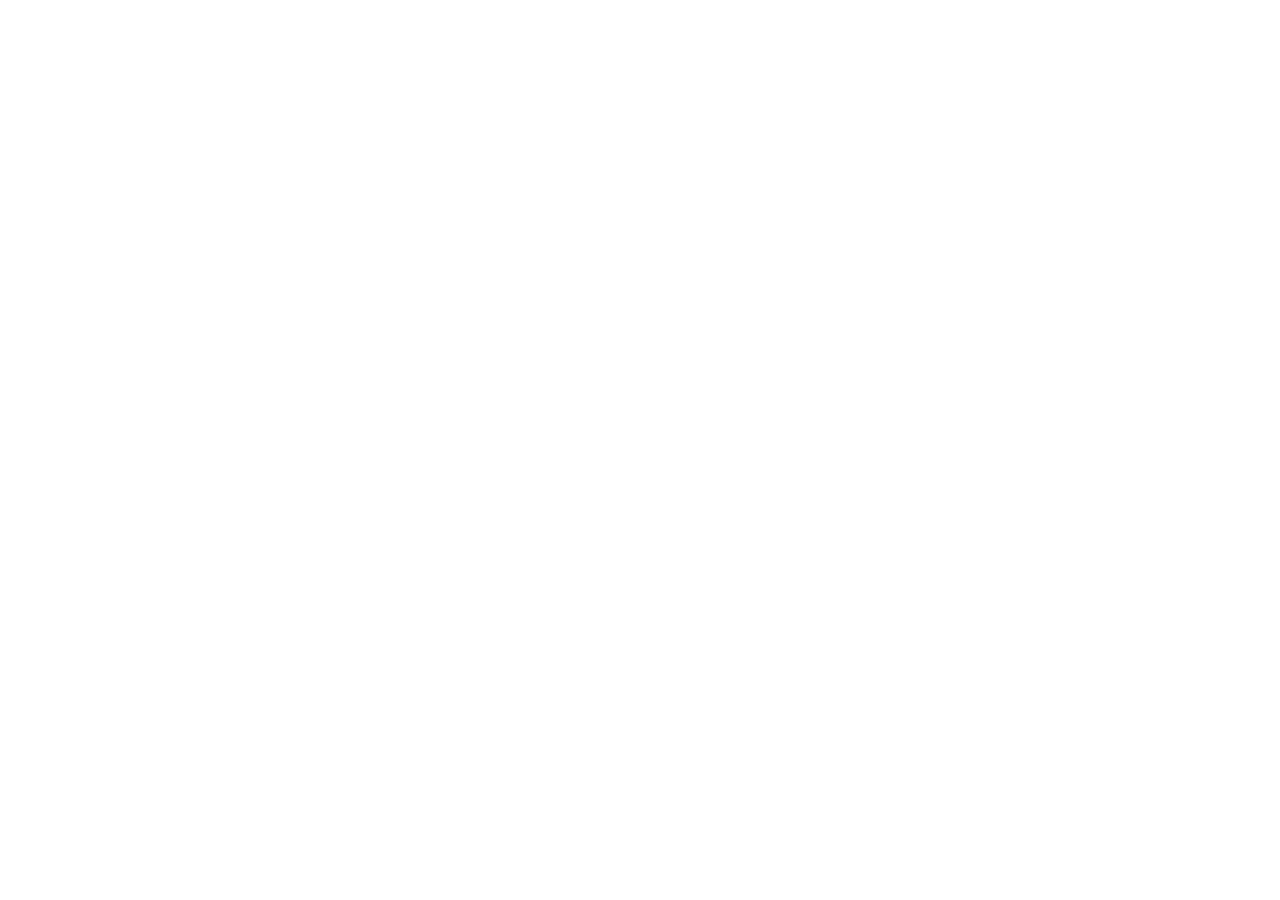
==== index.html @ 0effe44f "initial setup" ====
<!DOCTYPE html>
<html lang="en">
<head>
    <meta charset="UTF-8">
    <meta name="viewport" content="width=device-width, initial-scale=1.0">
    <title>Code Maths</title>
    <link rel="stylesheet" href="./style.css">
</head>
<body>
    
</body>
<script src="./main.js"></script>
</html>
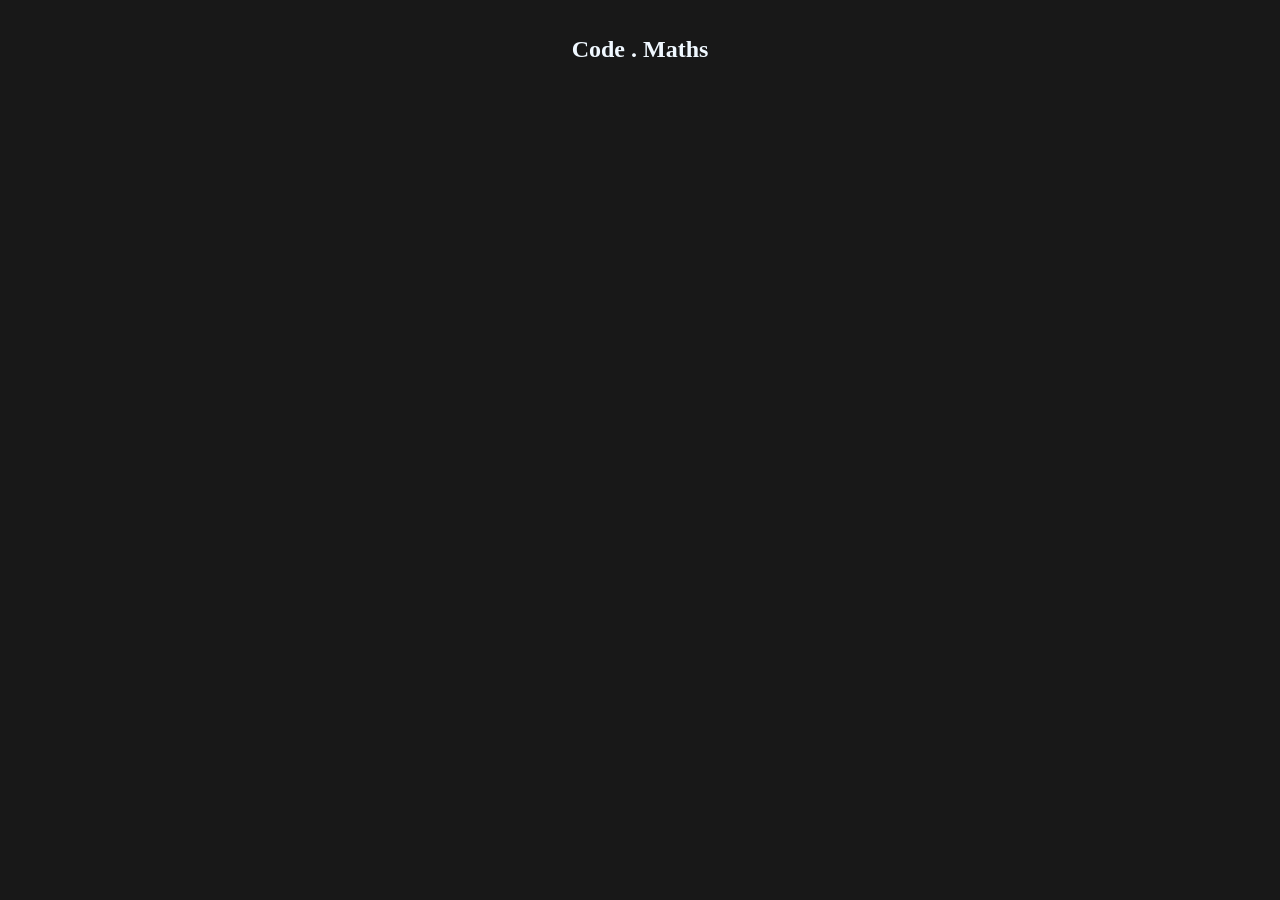
==== commit d152e454: "nav bar setup" ====
--- a/index.html
+++ b/index.html
@@ -7,7 +7,9 @@
     <link rel="stylesheet" href="./style.css">
 </head>
 <body>
-    
+    <div class="title">
+        <h2>Code . Maths</h2>
+    </div>
 </body>
 <script src="./main.js"></script>
 </html>
--- a/style.css
+++ b/style.css
@@ -0,0 +1,29 @@
+*{
+    margin: 0;
+    padding: 0;
+}
+
+body{
+    background-color: #181818;
+    height: 100vh;
+    width: 100vw;
+}
+
+.title{
+    height: 11%;
+    width: 100%;
+    /* background-color: aliceblue; */
+    display: flex;
+    justify-content: center;
+    align-content: center;
+}
+
+.title > h2{
+    color: aliceblue;
+    text-align: center;
+    display: flex;
+    justify-content: center;
+    align-items: center;
+    font-family: cursive;
+    cursor: pointer;
+}
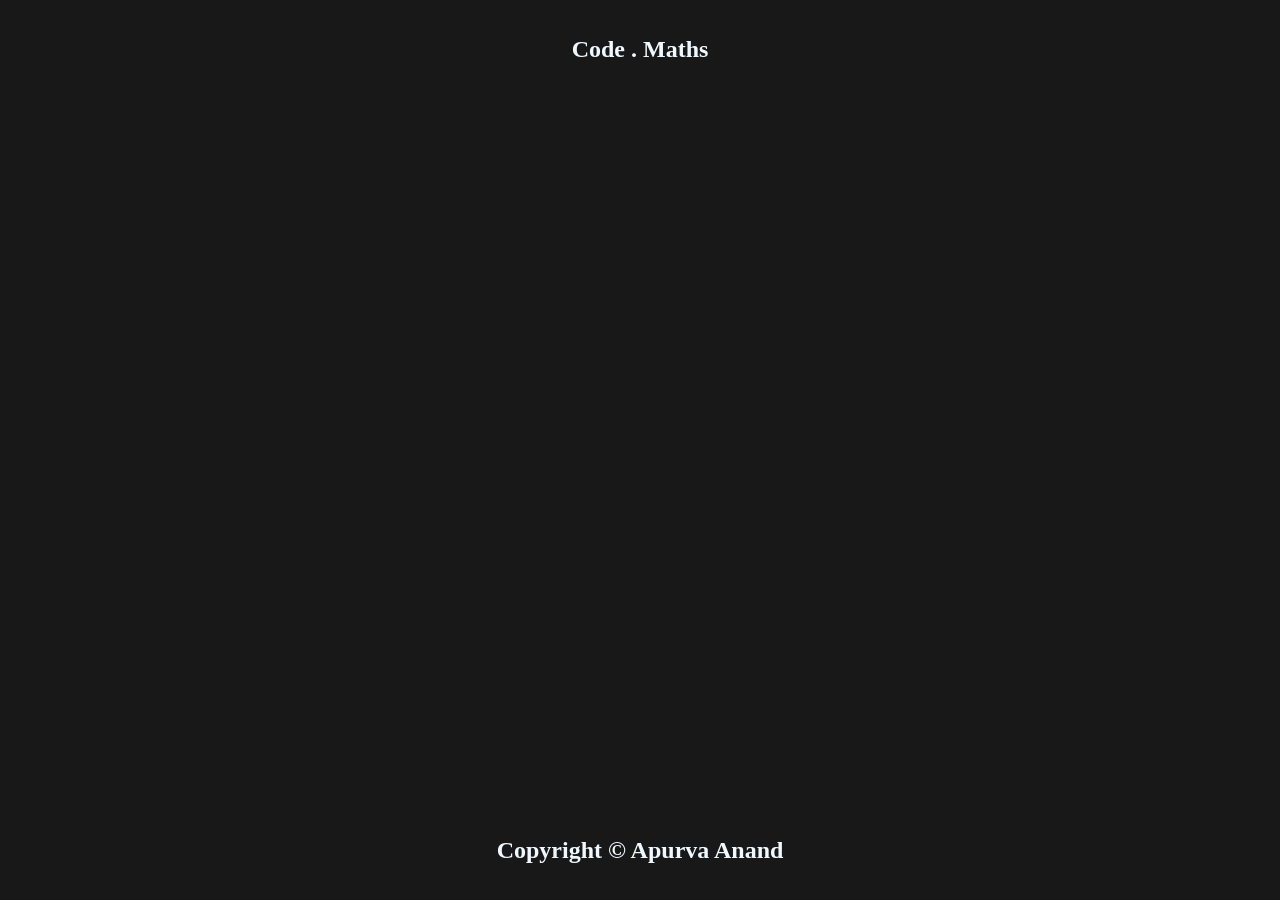
==== commit 55e08277: "fotter setup" ====
--- a/index.html
+++ b/index.html
@@ -10,6 +10,10 @@
     <div class="title">
         <h2>Code . Maths</h2>
     </div>
+    <div class="main"></div>
+    <div class="fotter">
+        <h2>Copyright © Apurva Anand</h2>
+    </div>
 </body>
 <script src="./main.js"></script>
 </html>
--- a/style.css
+++ b/style.css
@@ -26,4 +26,28 @@
     align-items: center;
     font-family: cursive;
     cursor: pointer;
+}
+
+.main{
+    height: 78%;
+    width: 100%;
+}
+
+.fotter{
+    height: 11%;
+    width: 100%;
+    display: flex;
+    justify-content: center;
+    align-items: center;
+}
+
+.fotter > h2{
+    display: flex;
+    justify-content: center;
+    align-items: center;
+    color: aliceblue;
+    font-family: cursive;
+}
+
+@media (max-width: 800px) {
 }
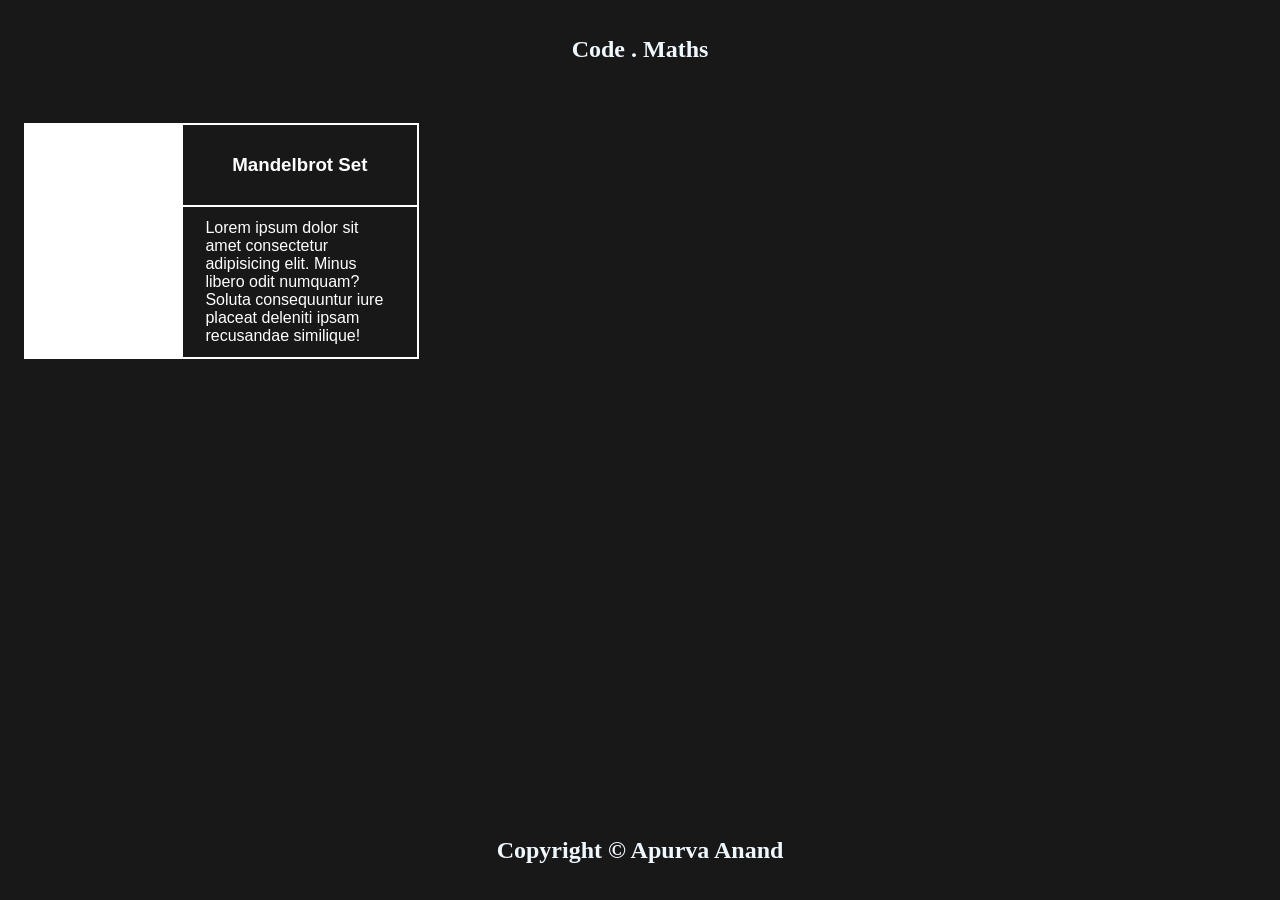
==== commit a3da13de: "card functionality added" ====
--- a/index.html
+++ b/index.html
@@ -10,7 +10,15 @@
     <div class="title">
         <h2>Code . Maths</h2>
     </div>
-    <div class="main"></div>
+    <div class="main">
+        <div class="card">
+            <div class="left"></div>
+            <div class="right">
+                <h3 class="title" id="mandelbrot">Mandelbrot Set</h3>
+                <h4 class="about">Lorem ipsum dolor sit amet consectetur adipisicing elit. Minus libero odit numquam? Soluta consequuntur iure placeat deleniti ipsam recusandae similique!</h4>
+            </div>
+        </div>
+    </div>
     <div class="fotter">
         <h2>Copyright © Apurva Anand</h2>
     </div>
--- a/style.css
+++ b/style.css
@@ -1,18 +1,24 @@
 *{
     margin: 0;
     padding: 0;
+    box-sizing: border-box;
+}
+
+html, body{
+    height: 100%;
 }
 
 body{
     background-color: #181818;
-    height: 100vh;
-    width: 100vw;
+    min-height: 100vh;
+    width: 100%;
+    overflow-x: hidden;
+    overflow-y: auto;
 }
 
 .title{
-    height: 11%;
+    height: 11vh;
     width: 100%;
-    /* background-color: aliceblue; */
     display: flex;
     justify-content: center;
     align-content: center;
@@ -29,12 +35,70 @@
 }
 
 .main{
-    height: 78%;
+    min-height: 78vh;
     width: 100%;
+    display: flex;
+    flex-direction: row;
+    flex-wrap: wrap;
+    overflow-y: auto;
+    align-content: flex-start;
+    justify-content: start;
+    gap: 1.5rem;
+    padding: 1.5rem;
+}
+
+.main > .card{
+    min-height: 180px;
+    width: calc(33.33% - 1rem);
+    min-width: 260px;
+    border: 1px solid #fff;
+    display: flex;
+    justify-content: center;
+    align-items: center;
+}
+
+.main > .card > .left{
+    width: 40%;
+    height: 26vh;
+    background-color: #fff;
+}
+
+.main > .card > .right{
+    height: 26vh;
+    width: 60%;
+}
+
+.main > .card > .right > .title{
+    height: 35%;
+    width: 100%;
+    /* background-color: #fff; */
+    display: flex;
+    justify-content: center;
+    align-items: center;
+    color: #fff;
+    font-family: sans-serif;
+    border: 1px solid #fff;
+    box-sizing: border-box;
+    cursor: pointer;
+}
+
+.main > .card > .right > .about{
+    height: 65%;
+    width: 100%;
+    display: flex;
+    justify-content: center;
+    align-items: center;
+    text-align: left;
+    padding: 1.4em;
+    color: #fff;
+    border: 1px solid #fff;
+    box-sizing: border-box;
+    font-weight: 100;
+    font-family: sans-serif;
 }
 
 .fotter{
-    height: 11%;
+    height: 11vh;
     width: 100%;
     display: flex;
     justify-content: center;
@@ -50,4 +114,46 @@
 }
 
 @media (max-width: 800px) {
+    .title{
+        height: 10vh;
+    }
+
+    .main{
+        padding: 1rem;
+        gap: 1rem;
+    }
+
+    .main > .card{
+        width: 100%;
+        min-width: unset;
+        flex-direction: column;
+        padding: 1rem;
+    }
+
+    .main > .card > .left,
+    .main > .card > .right{
+        width: 100%;
+        height: auto;
+    }
+
+    .main > .card > .left{
+        min-height: 120px;
+        margin-bottom: 0.75rem;
+    }
+
+    .main > .card > .right > .title,
+    .main > .card > .right > .about{
+        height: auto;
+        padding: 0.8rem;
+    }
+
+    .fotter{
+        height: auto;
+        padding: 1rem 0;
+    }
+
+    .fotter > h2{
+        font-size: 1rem;
+        text-align: center;
+    }
 }
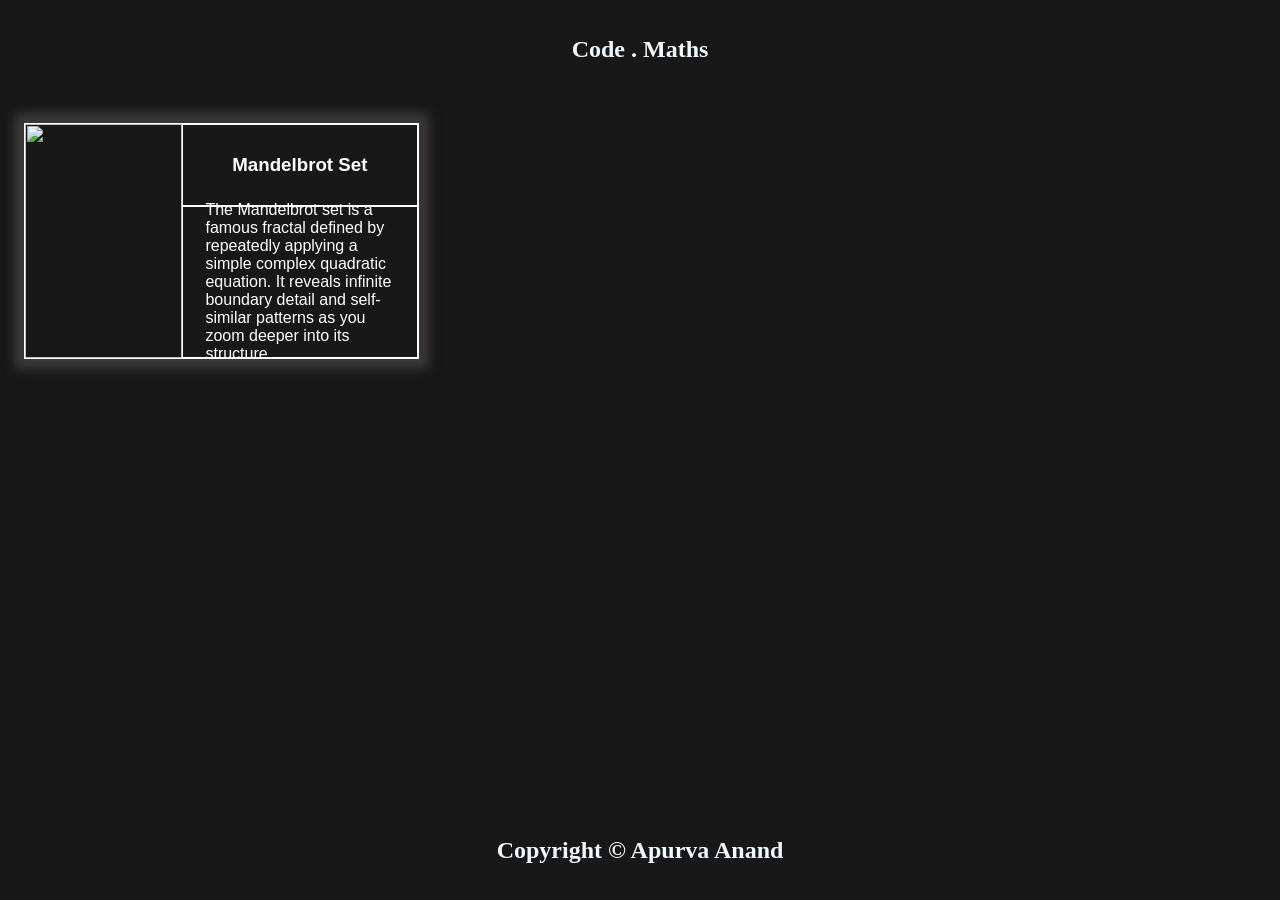
==== commit 49c2f11b: "madelbrot completed" ====
--- a/index.html
+++ b/index.html
@@ -1,21 +1,28 @@
 <!DOCTYPE html>
 <html lang="en">
+
 <head>
     <meta charset="UTF-8">
     <meta name="viewport" content="width=device-width, initial-scale=1.0">
     <title>Code Maths</title>
     <link rel="stylesheet" href="./style.css">
 </head>
+
 <body>
     <div class="title">
         <h2>Code . Maths</h2>
     </div>
     <div class="main">
         <div class="card">
-            <div class="left"></div>
+            <div class="left">
+                <img src="https://encrypted-tbn0.gstatic.com/images?q=tbn:ANd9GcQrLo_Ay-NEpwR0Ai8-B1szXrSXHIjixf7Mz8CxBEYdoA&s=10"
+                    alt="">
+            </div>
             <div class="right">
                 <h3 class="title" id="mandelbrot">Mandelbrot Set</h3>
-                <h4 class="about">Lorem ipsum dolor sit amet consectetur adipisicing elit. Minus libero odit numquam? Soluta consequuntur iure placeat deleniti ipsam recusandae similique!</h4>
+                <h4 class="about">The Mandelbrot set is a famous fractal defined by repeatedly applying a simple complex
+                    quadratic equation. It reveals infinite boundary detail and self-similar patterns as you zoom deeper
+                    into its structure.</h4>
             </div>
         </div>
     </div>
@@ -24,4 +31,5 @@
     </div>
 </body>
 <script src="./main.js"></script>
+
 </html>
--- a/style.css
+++ b/style.css
@@ -55,12 +55,19 @@
     display: flex;
     justify-content: center;
     align-items: center;
+    box-shadow: 0 0 10px 10px #3b3838;
 }
 
 .main > .card > .left{
     width: 40%;
     height: 26vh;
-    background-color: #fff;
+    /* background-color: #fff; */
+}
+
+.main > .card > .left > img{
+    height: 100%;
+    width: 100%;
+    object-fit: cover;
 }
 
 .main > .card > .right{
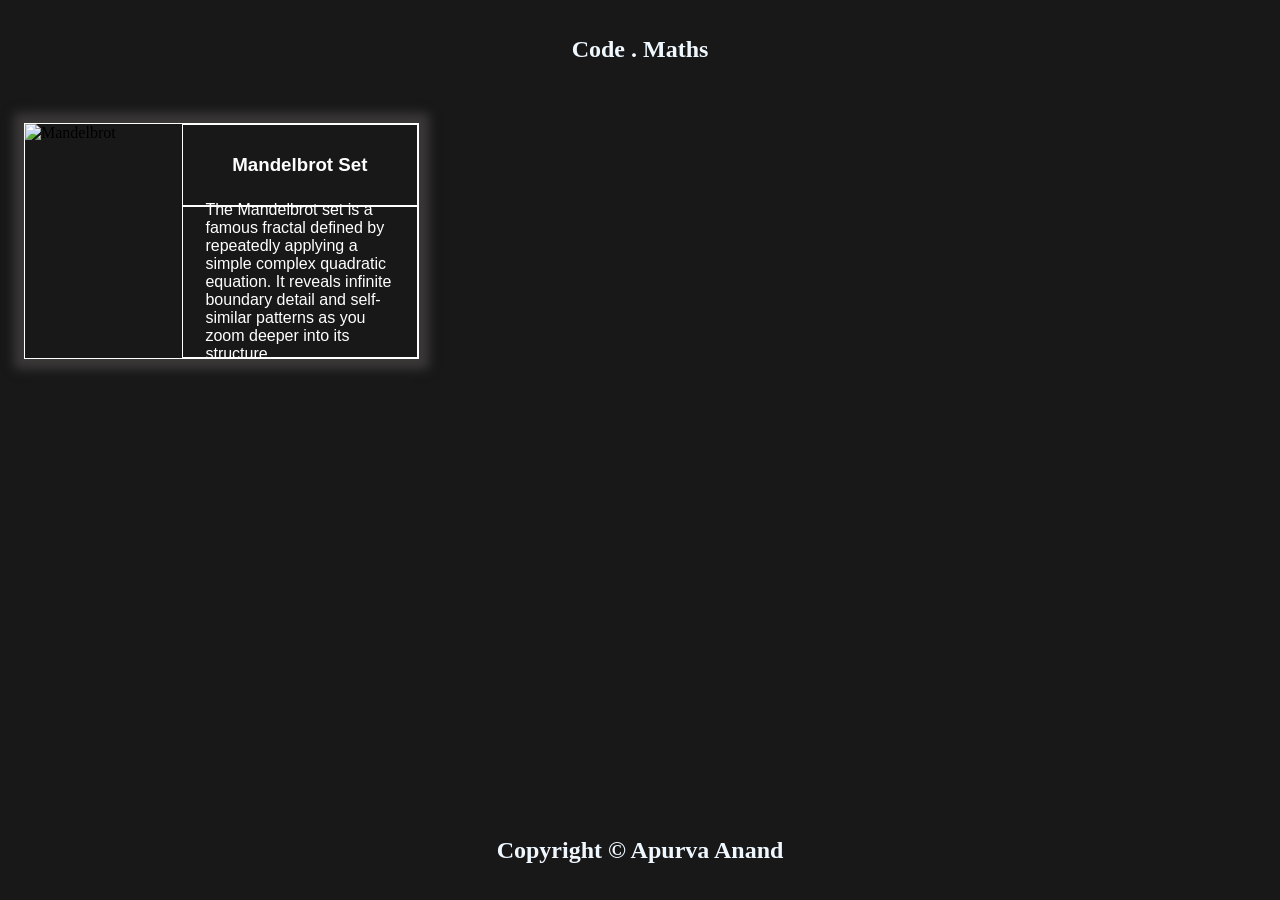
==== commit 7985f0ad: "madelbrot fix #3" ====
--- a/index.html
+++ b/index.html
@@ -15,8 +15,8 @@
     <div class="main">
         <div class="card">
             <div class="left">
-                <img src="https://encrypted-tbn0.gstatic.com/images?q=tbn:ANd9GcQrLo_Ay-NEpwR0Ai8-B1szXrSXHIjixf7Mz8CxBEYdoA&s=10"
-                    alt="">
+                <img src="https://encrypted-tbn0.gstatic.com/images?q=tbn:ANd9GcRfSIx73W3bmzml3ros7vmoocwCCadpGbMnVw4QUDyNoQ&s"
+                    alt="Mandelbrot">
             </div>
             <div class="right">
                 <h3 class="title" id="mandelbrot">Mandelbrot Set</h3>
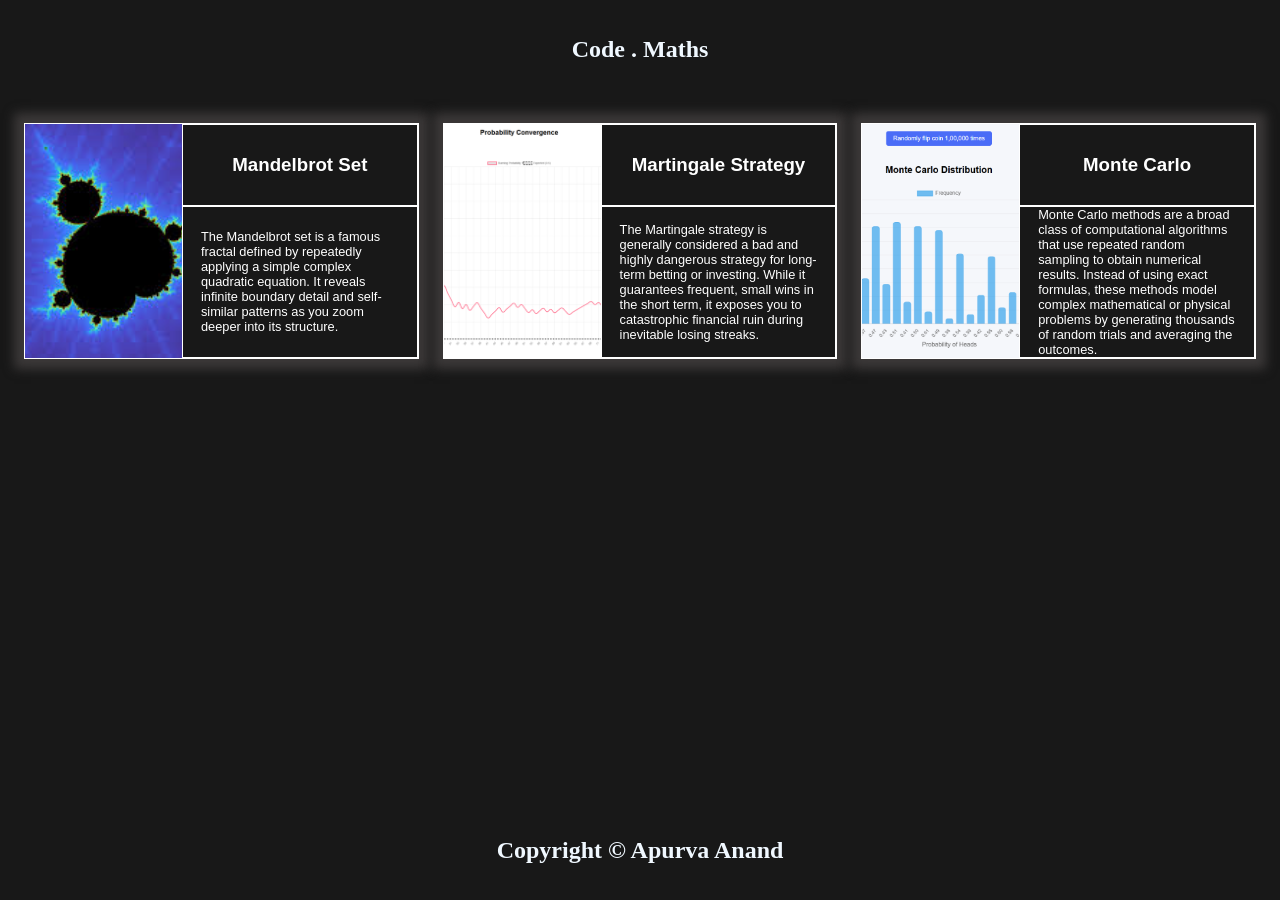
==== commit 090b9519: "added martingale and montecarlo" ====
--- a/index.html
+++ b/index.html
@@ -15,14 +15,36 @@
     <div class="main">
         <div class="card">
             <div class="left">
-                <img src="https://encrypted-tbn0.gstatic.com/images?q=tbn:ANd9GcRfSIx73W3bmzml3ros7vmoocwCCadpGbMnVw4QUDyNoQ&s"
-                    alt="Mandelbrot">
+                <img src="./components/assets/mandelbrot_01.jpg" alt="Mandelbrot">
             </div>
             <div class="right">
                 <h3 class="title" id="mandelbrot">Mandelbrot Set</h3>
                 <h4 class="about">The Mandelbrot set is a famous fractal defined by repeatedly applying a simple complex
                     quadratic equation. It reveals infinite boundary detail and self-similar patterns as you zoom deeper
                     into its structure.</h4>
+            </div>
+        </div>
+        <div class="card">
+            <div class="left">
+                <img src="./components/assets/martingale_02.png" alt="Martingale">
+            </div>
+            <div class="right">
+                <h3 class="title" id="martingale">Martingale Strategy</h3>
+                <h4 class="about">The Martingale strategy is generally considered a bad and highly dangerous strategy
+                    for long-term betting or investing. While it guarantees frequent, small wins in the short term, it
+                    exposes you to catastrophic financial ruin during inevitable losing streaks.</h4>
+            </div>
+        </div>
+        <div class="card">
+            <div class="left">
+                <img src="./components/assets/montecarlo_03.png" alt="Monte Carlo">
+            </div>
+            <div class="right">
+                <h3 class="title" id="monte-carlo">Monte Carlo</h3>
+                <h4 class="about">Monte Carlo methods are a broad class of computational algorithms that use repeated
+                    random sampling to obtain numerical results. Instead of using exact formulas, these methods model
+                    complex mathematical or physical problems by generating thousands of random trials and averaging the
+                    outcomes.</h4>
             </div>
         </div>
     </div>
--- a/style.css
+++ b/style.css
@@ -102,6 +102,7 @@
     box-sizing: border-box;
     font-weight: 100;
     font-family: sans-serif;
+    font-size: 0.8em;
 }
 
 .fotter{
